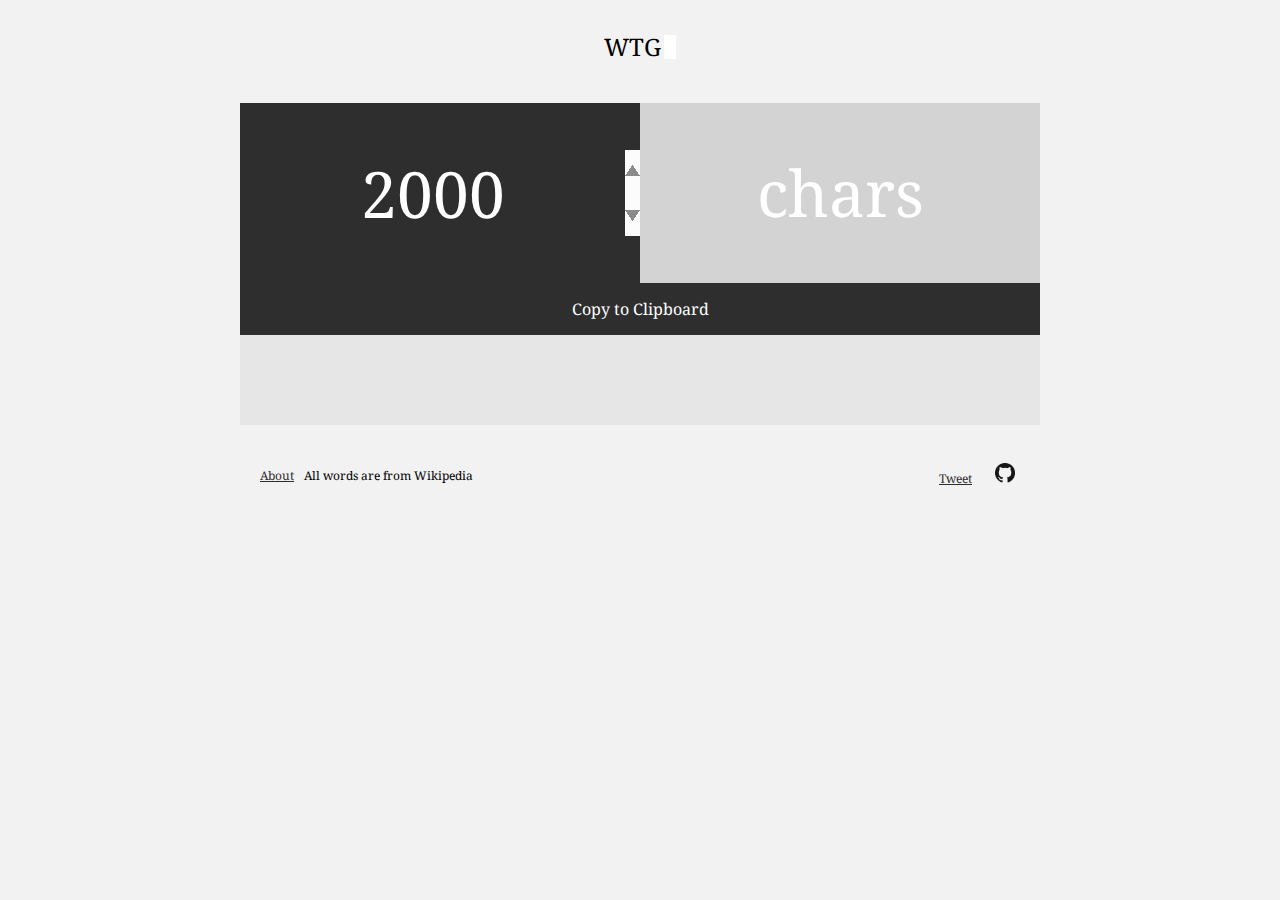
==== index.html @ e176d8d6 "Added website" ====
<html>
<head>
	<title>WikiText Generator</title>
	<meta name="viewport" content="width=device-width">
	<link href='http://fonts.googleapis.com/css?family=Droid+Serif:400,700,400italic,700italic' rel='stylesheet' type='text/css'>
	<script src="https://code.jquery.com/jquery-2.1.4.min.js"></script>
	<script src='js/nprogress.js'></script>
	<script src='js/wgen.js'></script>
    <script src='js/MediaWikiJS.js'></script>
    <script src='js/ZeroClipboard.min.js'></script>
	<link rel='stylesheet' href='css/nprogress.css'/>
	<link rel='stylesheet' href='css/style.css'/>
	<link rel='shortcut icon' href='images/favicon.ico' type='image/x-icon'/>
</head>
<body>
	<header>
		<h1>WTG</h1><span id="cursor"></span>
	</header>
	<section>
	<div id="inputs">
		<input type="number" id="maxchar" value="2000" autofocus/>
		<ul id="type">
			<li title="chars">chars</li>
		</ul>
	</div>
    <div id="copy">Copy to Clipboard</div>
	<div id="output" contenteditable="true"></div>
	</section>
	<footer>
		<div id="filler">
		<div class="left"><a href="about.html">About</a><p>All words are from Wikipedia</p></div>
		<div class="right">
			<a href="https://twitter.com/share" class="twitter-share-button" data-text="I just generated a bunch of random words using text from Wikipedia with" data-via="codefeeling" data-count="none">Tweet</a>
			<a href="#"><img src="images/GitHub-Mark-32px.png" id="github"></a>
		</div>
		</div>
	</footer>
	<script>
	!function(d,s,id){var js,fjs=d.getElementsByTagName(s)[0],p=/^http:/.test(d.location)?'http':'https';if(!d.getElementById(id)){js=d.createElement(s);js.id=id;js.src=p+'://platform.twitter.com/widgets.js';fjs.parentNode.insertBefore(js,fjs);}}(document, 'script', 'twitter-wjs');
	function on_wikipedia(data){
		$("#output").html(data.output);
		NProgress.set(data.progress);
		if(data.progress==1){
			NProgress.done();
		}
        $('#copy').text('Copy to Clipboard').removeClass('hvr-underline-from-center')
        $('#copy').attr('data-clipboard-text', data.output);
		selected=false
	}
    var firstoutfocus=true;
	var selected= false,seltext='';
	var el = document.getElementById("output");
    var clipboardButton = new ZeroClipboard( document.getElementById("copy") );
        clipboardButton.on( "ready", function( readyEvent ) {
          clipboardButton.on( "aftercopy", function( event ) {
            $('#copy').text('Copied').addClass('hvr-underline-from-center')
          } );
        } );
	$(function(){
		$('#type li').on('click',function(){
			if($(this).prop('title')=='chars'){
				$(this).prop('title','words').text('words')
			}else{
				$(this).prop('title','chars').text('chars')
			}
			start()
		});
		var maxchars=$('#maxchar').val();
		WGen.init(parseInt(maxchars), 'chars')
		WGen.gatherpage(function(data){on_wikipedia(data)});
		setInterval(function(){blink()},500);
	});
	$('#maxchar').on('change focusout keypress',function(e){
        if(firstoutfocus==true&&e.type!="keypress"){
            firstoutfocus=false;
            return true;
        }
		if(e.type=="keypress"){
			if(e.which==13){
				start()
			}
		}else{
        	start()
		}
        
	});
	$('#output').on('mouseup',function(){
		
		if (window.getSelection) {
        	seltext = window.getSelection().toString();
    	} else if (document.selection && document.selection.type != "Control") {
       		seltext = document.selection.createRange().text;
    	}
		if(seltext==''){
			selectElementContents(el);
		selected=true;
		}
		if(!selected){
			selectElementContents(el);
			selected=true;
		}else{
			selected=false;
		}
		console.log(selected)
	})
	el.addEventListener('selectstart',function(){
		
		if(!selected){
			selected=true
		}
		console.log(selected)
	})
	function start(){
		var maxchars=($('#maxchar').val()<1000000)?$('#maxchar').val():999999;
        console.log(maxchars)
		var typ=$('#type li').prop('title');
		NProgress.start();
		WGen.init(parseInt(maxchars), typ)
		WGen.gatherpage(function(data){on_wikipedia(data)});
	}
	function blink(){			
		if($('#cursor').css('background-color')=='rgb(255, 255, 255)'){
			$('#cursor').css({'background-color':'transparent'})
		}else{
			$('#cursor').css({'background-color':'white'})
		}
	}
	function selectElementContents(el) {
    	var range = document.createRange();
    	range.selectNodeContents(el);
    	var sel = window.getSelection();
    	sel.removeAllRanges();
    	sel.addRange(range);
	}
	</script>
</body>
</html>
---- css/nprogress.css ----
/* Make clicks pass-through */
#nprogress {
  pointer-events: none;
}

#nprogress .bar {
  background: #2e2e2e;

  position: fixed;
  z-index: 1031;
  top: 0;
  left: 0;

  width: 100%;
  height: 2px;
}

/* Fancy blur effect */
#nprogress .peg {
  display: block;
  position: absolute;
  right: 0px;
  width: 100px;
  height: 100%;
  box-shadow: 0 0 10px #2e2e2e, 0 0 5px #2e2e2e;
  opacity: 1.0;

  -webkit-transform: rotate(3deg) translate(0px, -4px);
      -ms-transform: rotate(3deg) translate(0px, -4px);
          transform: rotate(3deg) translate(0px, -4px);
}

/* Remove these to get rid of the spinner */
#nprogress .spinner {
  display: block;
  position: fixed;
  z-index: 1031;
  top: 15px;
  right: 15px;
}

#nprogress .spinner-icon {
  width: 18px;
  height: 18px;
  box-sizing: border-box;

  border: solid 2px transparent;
  border-top-color: #2e2e2e;
  border-left-color: #2e2e2e;
  border-radius: 50%;

  -webkit-animation: nprogress-spinner 400ms linear infinite;
          animation: nprogress-spinner 400ms linear infinite;
}

.nprogress-custom-parent {
  overflow: hidden;
  position: relative;
}

.nprogress-custom-parent #nprogress .spinner,
.nprogress-custom-parent #nprogress .bar {
  position: absolute;
}

@-webkit-keyframes nprogress-spinner {
  0%   { -webkit-transform: rotate(0deg); }
  100% { -webkit-transform: rotate(360deg); }
}
@keyframes nprogress-spinner {
  0%   { transform: rotate(0deg); }
  100% { transform: rotate(360deg); }
}
---- css/style.css ----
::selection{
	background-color: #090909;
	color: white
}
body{
	background-color: #f2f2f2;
}
h1,h2,h3,h4,section{
    font-family: Droid Serif;
}
a{
    color: #2e2e2e;
}
a:visited{
    color: #2e2e2e
}
p{
    line-height: 22.33px;
	font-size: 15px
}
section {
	max-width: 800px;
    margin: 0 auto;
    padding: 40px 40px;
}
#copy {
    margin: 0 auto;
    text-align: center;
    padding: 15px 0;
    cursor: pointer;
    background-color: #2e2e2e;
    color: white;
}
#output {
	line-height: 22.33px;
	font-size: 15px;
	color: rgba(0, 0, 0, 0.8);
	background-color: #e6e6e6;
	padding: 34px 55px;
}
#output:focus{
	outline:none
}
header {
    margin: 30px auto 0;
    width: 73px;
    cursor: pointer
}
#cursor {
    width: 12px;
    height: 24px;
    background-color: white;
    display: inline-block;
    margin: 0px 0 0 0;
    transform: translate3d(10px,3px,0);
}

header h1 {
    font-size: 1.5em;
    font-family: Droid Serif;
    font-weight: normal;
    display: inline-block;
    width: 50px;
    margin: 0px 0 0px 0px;
    -webkit-margin-before: 0em;
    -webkit-margin-after: 0em;
}

input#maxchar {
    width: 50%;
    height: 180px;
    border: 0;
    background-color: #d3d3d3;
    color: white;
     font-family: Droid Serif;   
    text-align: center;
    font-size: 4em;
	padding: 0;
    display: inline-block;
}
input#maxchar:focus {
    background-color: #2e2e2e;
	outline: none;
}
ul#type {
    padding: 0;
    margin: 0;
    list-style-type: none;
    width: 50%;
    float: right;
    height: 180px;
    background-color: #d3d3d3;
	font-size: 4em;
}
ul#type:hover{
	background-color: #2e2e2e;
}
#type li {
	cursor: pointer;
    color: white;
    text-align: center;
    line-height: 180px;
}

.left {
    float: left;
}
.right {
    float: right;
}
footer {
    max-width: 800px;
    margin: 0 auto;
    width: 100%;
    font-family: Droid Serif;
    font-size: 0.75em;
}
footer a {
    display: initial;
    padding: 0 10px;
	color: #2e2e2e
}
footer #github{
    width: 20px;
}
footer p {
    display: inline;
}
footer .right {
    padding: 4px 25px 0 0;
	margin-top: -6px;
}
#reddit{
	text-decoration: none
}
#filler {
    float: left;
    width: 100%;
    padding: 0 0 30px 10px;
}
footer p{
    font-size: 1em;
}
@media all and (max-width: 600px) {
	input#maxchar,ul#type {
		font-size:2em;
		height:90px
	}
	ul#type li{
		line-height: 90px
	}
	#output {
		padding:13px 21px
	}
}
/*!
 * Hover.css (http://ianlunn.github.io/Hover/)
 * Version: 2.0.2
 * Author: Ian Lunn @IanLunn
 * Author URL: http://ianlunn.co.uk/
 * Github: https://github.com/IanLunn/Hover
 * Made available under a MIT License:
 * http://www.opensource.org/licenses/mit-license.php
 * Hover.css Copyright Ian Lunn 2014. Generated with Sass.
 */
/* Underline From Center */
.hvr-underline-from-center {
  vertical-align: middle;
  -webkit-transform: translateZ(0);
  transform: translateZ(0);
  box-shadow: 0 0 1px rgba(0, 0, 0, 0);
  -webkit-backface-visibility: hidden;
  backface-visibility: hidden;
  -moz-osx-font-smoothing: grayscale;
  position: relative;
  overflow: hidden;
}
.hvr-underline-from-center:before {
  content: "";
  position: absolute;
  z-index: -1;
  left: 0;
  right: 0;
  bottom: 0;
  background: #2098d1;
  height: 4px;
  -webkit-transition-property: left, right;
  transition-property: left, right;
  -webkit-transition-duration: 0.3s;
  transition-duration: 0.3s;
  -webkit-transition-timing-function: ease-out;
  transition-timing-function: ease-out;
}
.hvr-underline-from-center:hover:before, .hvr-underline-from-center:focus:before, .hvr-underline-from-center:active:before {
  left: 0;
  right: 0;
}
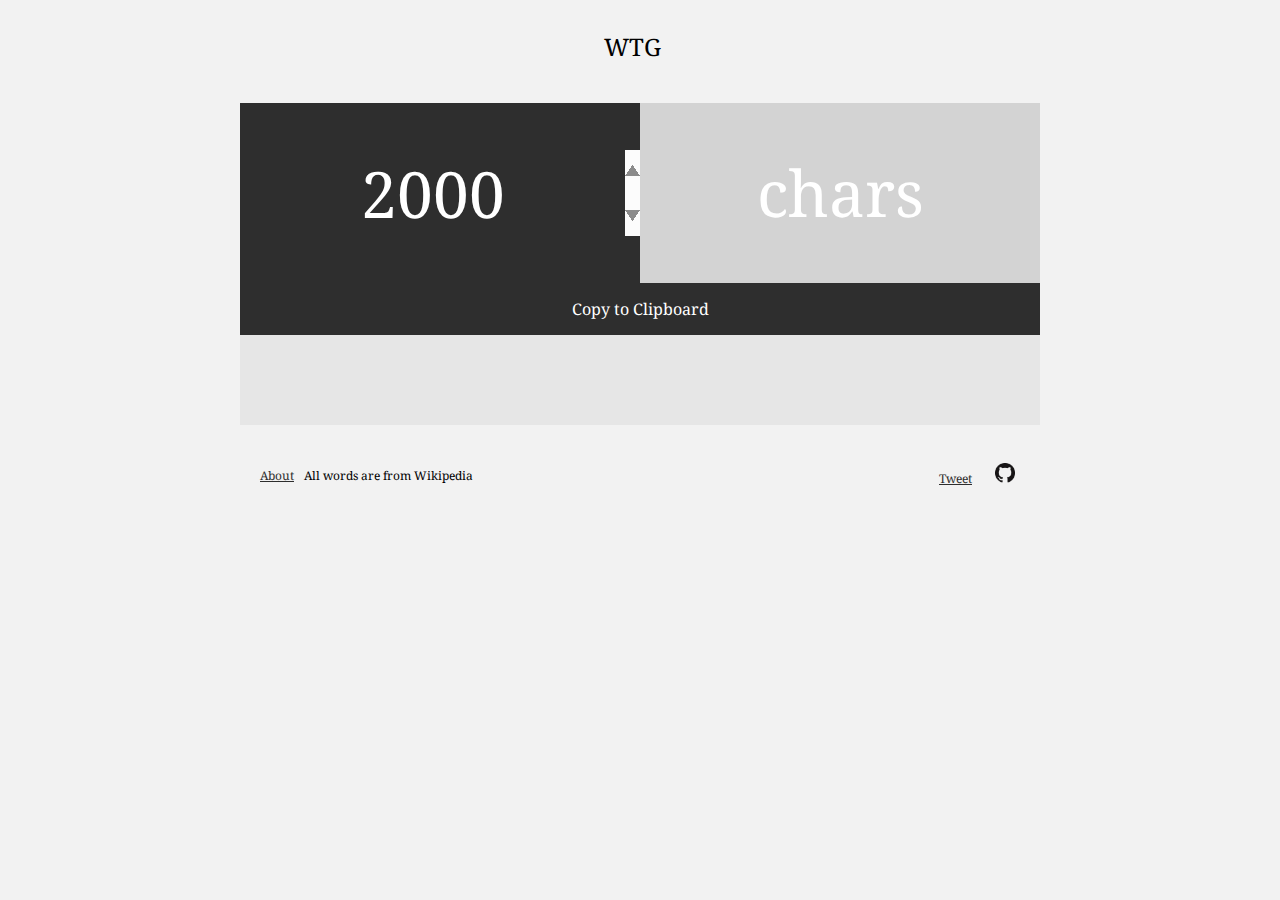
==== commit aa732358: "folder missing in mediawikijs link" ====
--- a/index.html
+++ b/index.html
@@ -6,7 +6,7 @@
 	<script src="https://code.jquery.com/jquery-2.1.4.min.js"></script>
 	<script src='js/nprogress.js'></script>
 	<script src='js/wgen.js'></script>
-    <script src='js/MediaWikiJS.js'></script>
+    <script src='js/MediawikiJS.js'></script>
     <script src='js/ZeroClipboard.min.js'></script>
 	<link rel='stylesheet' href='css/nprogress.css'/>
 	<link rel='stylesheet' href='css/style.css'/>
